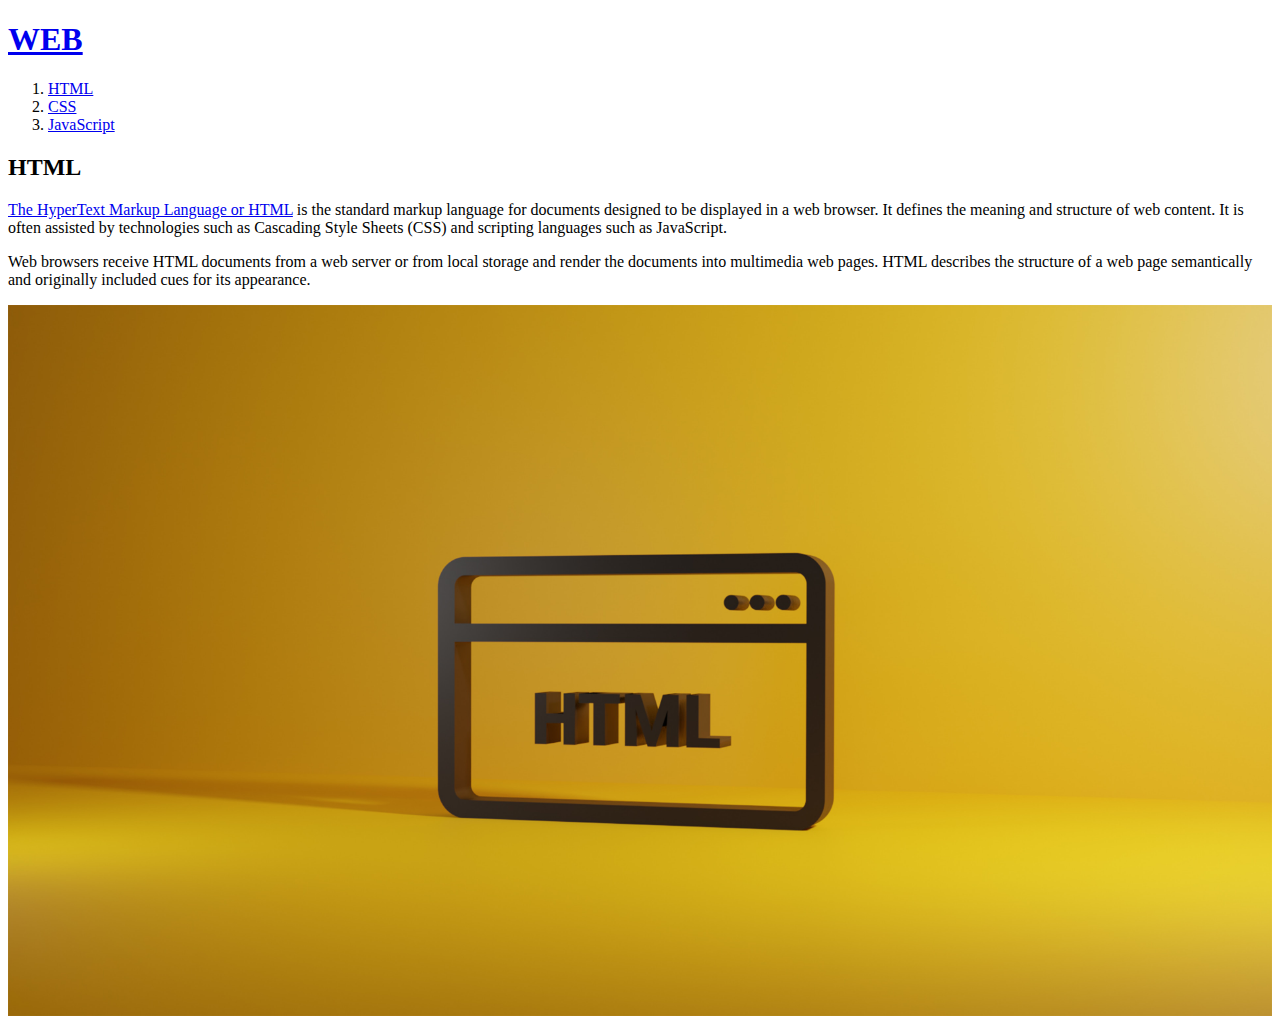
==== 1.html @ 349c502c "웹사이트 완성!!!" ====
<!DOCTYPE html>
<html lang="en">
<head>
    <meta charset="UTF-8">
    <meta name="viewport" content="width=device-width, initial-scale=1.0">
    <title>WEB1 - HTML</title>
</head>
<body>
    <h1><a href="index.html">WEB</a></h1>
    <ol>
        <li><a href="1.html">HTML</a></li>
        <li><a href="2.html">CSS</a></li>
        <li><a href="3.html">JavaScript</a></li>
    </ol>
    <h2>HTML</h2>
    <p><a href="https://www.w3.org/TR/2011/WD-html5-20110405/" target="_blank" title="html5 specification">The HyperText Markup Language or HTML</a>
         is the standard markup language for documents designed to be displayed in a web browser. It defines the meaning and structure of web content. It is often assisted by technologies such as Cascading
         Style Sheets (CSS) and scripting languages such as JavaScript.
        </p>
        <p>
         Web browsers receive HTML documents from a web server or from local storage and render the documents into multimedia web pages. HTML describes the structure of a web page semantically and originally included cues for its appearance.
        </p>
        <img src="html.jpg" width="100%">

</body>
</html>
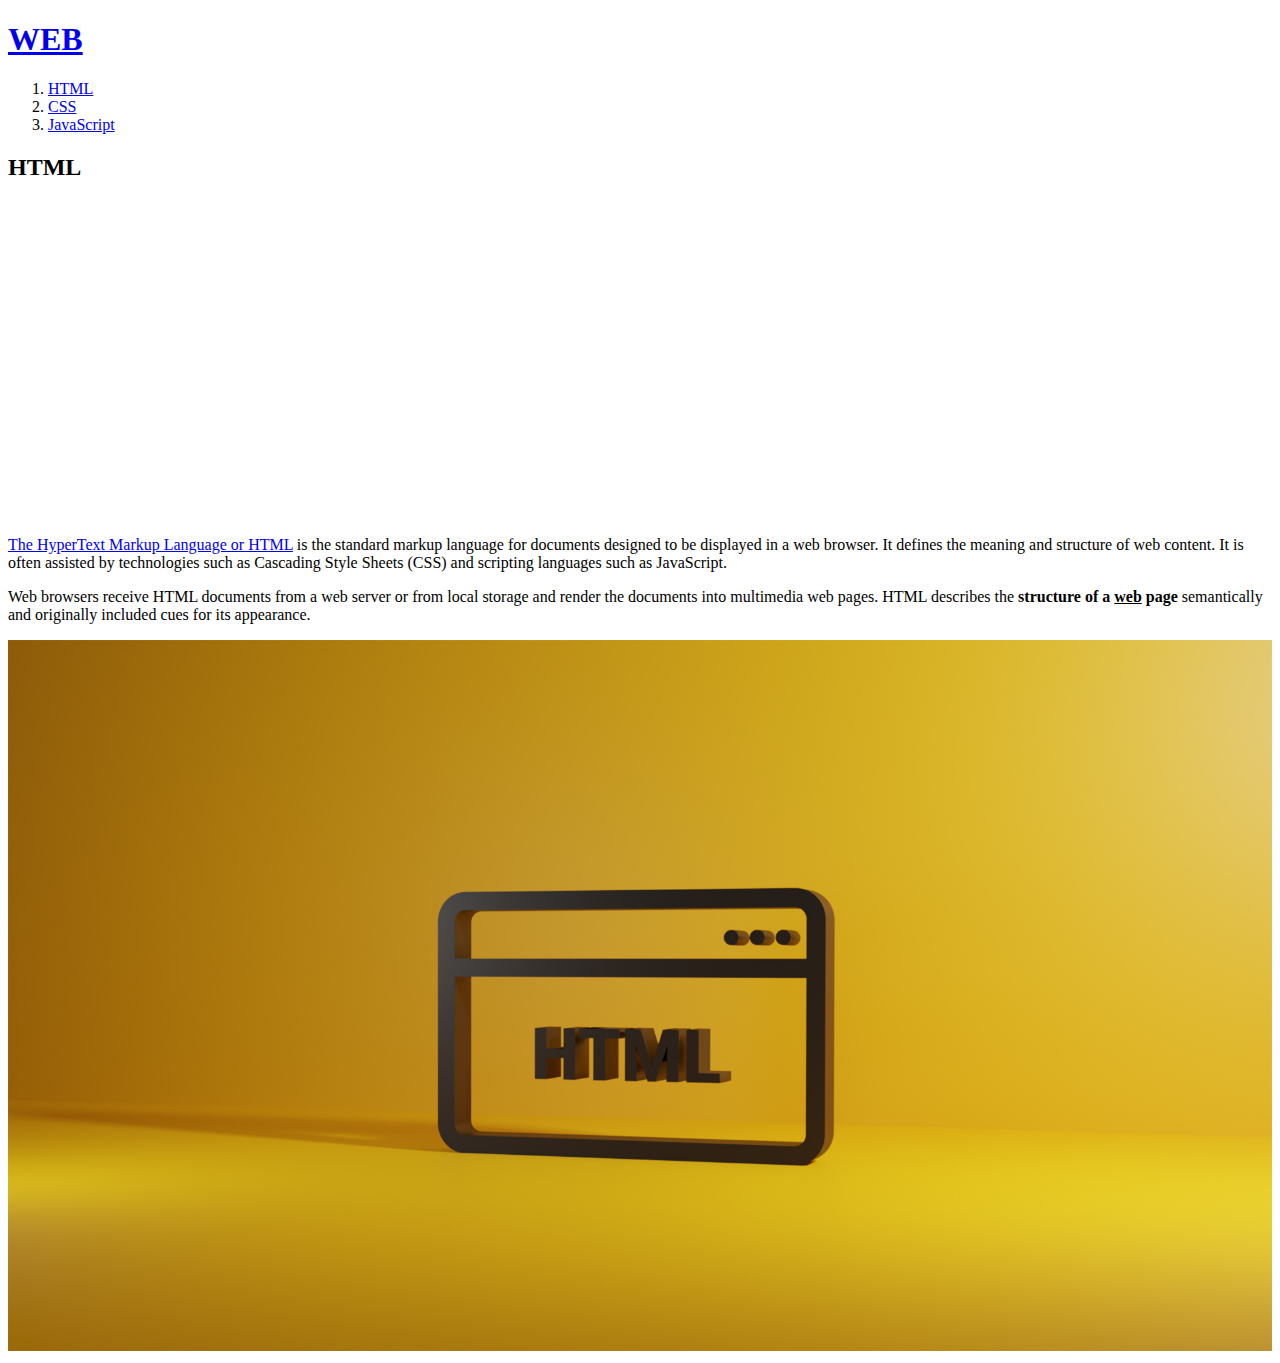
==== commit 8e9539f7: "수정!" ====
--- a/1.html
+++ b/1.html
@@ -1,6 +1,16 @@
 <!DOCTYPE html>
 <html lang="en">
 <head>
+    <!-- Google tag (gtag.js) -->
+<script async src="https://www.googletagmanager.com/gtag/js?id=G-9XHEPK6FLD"></script>
+<script>
+  window.dataLayer = window.dataLayer || [];
+  function gtag(){dataLayer.push(arguments);}
+  gtag('js', new Date());
+
+  gtag('config', 'G-9XHEPK6FLD');
+</script>
+
     <meta charset="UTF-8">
     <meta name="viewport" content="width=device-width, initial-scale=1.0">
     <title>WEB1 - HTML</title>
@@ -13,14 +23,37 @@
         <li><a href="3.html">JavaScript</a></li>
     </ol>
     <h2>HTML</h2>
+    <p>
+        <iframe width="560" height="315" src="https://www.youtube.com/embed/jSJM9iOiQ1g?si=cqV3jZ3TYoESVsKv" title="YouTube video player" frameborder="0" allow="accelerometer; autoplay; clipboard-write; encrypted-media; gyroscope; picture-in-picture; web-share" allowfullscreen></iframe>
+    </p>
     <p><a href="https://www.w3.org/TR/2011/WD-html5-20110405/" target="_blank" title="html5 specification">The HyperText Markup Language or HTML</a>
-         is the standard markup language for documents designed to be displayed in a web browser. It defines the meaning and structure of web content. It is often assisted by technologies such as Cascading
-         Style Sheets (CSS) and scripting languages such as JavaScript.
-        </p>
-        <p>
-         Web browsers receive HTML documents from a web server or from local storage and render the documents into multimedia web pages. HTML describes the structure of a web page semantically and originally included cues for its appearance.
-        </p>
-        <img src="html.jpg" width="100%">
+    is the standard markup language for documents designed to be displayed in a web browser. It defines the meaning and structure of web content. It is often assisted by technologies such as Cascading
+    Style Sheets (CSS) and scripting languages such as JavaScript.
+    </p>
+    <p>
+        Web browsers receive HTML documents from a web server or from local storage and render the documents into multimedia web pages. HTML describes the <strong>structure of a <u>web</u> page</strong> semantically and originally included cues for its appearance.
+    </p>
+    <img src="html.jpg" width="100%">
 
+
+    <div id="disqus_thread"></div>
+<script>
+    /**
+    *  RECOMMENDED CONFIGURATION VARIABLES: EDIT AND UNCOMMENT THE SECTION BELOW TO INSERT DYNAMIC VALUES FROM YOUR PLATFORM OR CMS.
+    *  LEARN WHY DEFINING THESE VARIABLES IS IMPORTANT: https://disqus.com/admin/universalcode/#configuration-variables    */
+    /*
+    var disqus_config = function () {
+    this.page.url = PAGE_URL;  // Replace PAGE_URL with your page's canonical URL variable
+    this.page.identifier = PAGE_IDENTIFIER; // Replace PAGE_IDENTIFIER with your page's unique identifier variable
+    };
+    */
+    (function() { // DON'T EDIT BELOW THIS LINE
+    var d = document, s = d.createElement('script');
+    s.src = 'https://web1-dkb2pukiqt.disqus.com/embed.js';
+    s.setAttribute('data-timestamp', +new Date());
+    (d.head || d.body).appendChild(s);
+    })();
+</script>
+<noscript>Please enable JavaScript to view the <a href="https://disqus.com/?ref_noscript">comments powered by Disqus.</a></noscript>
 </body>
 </html>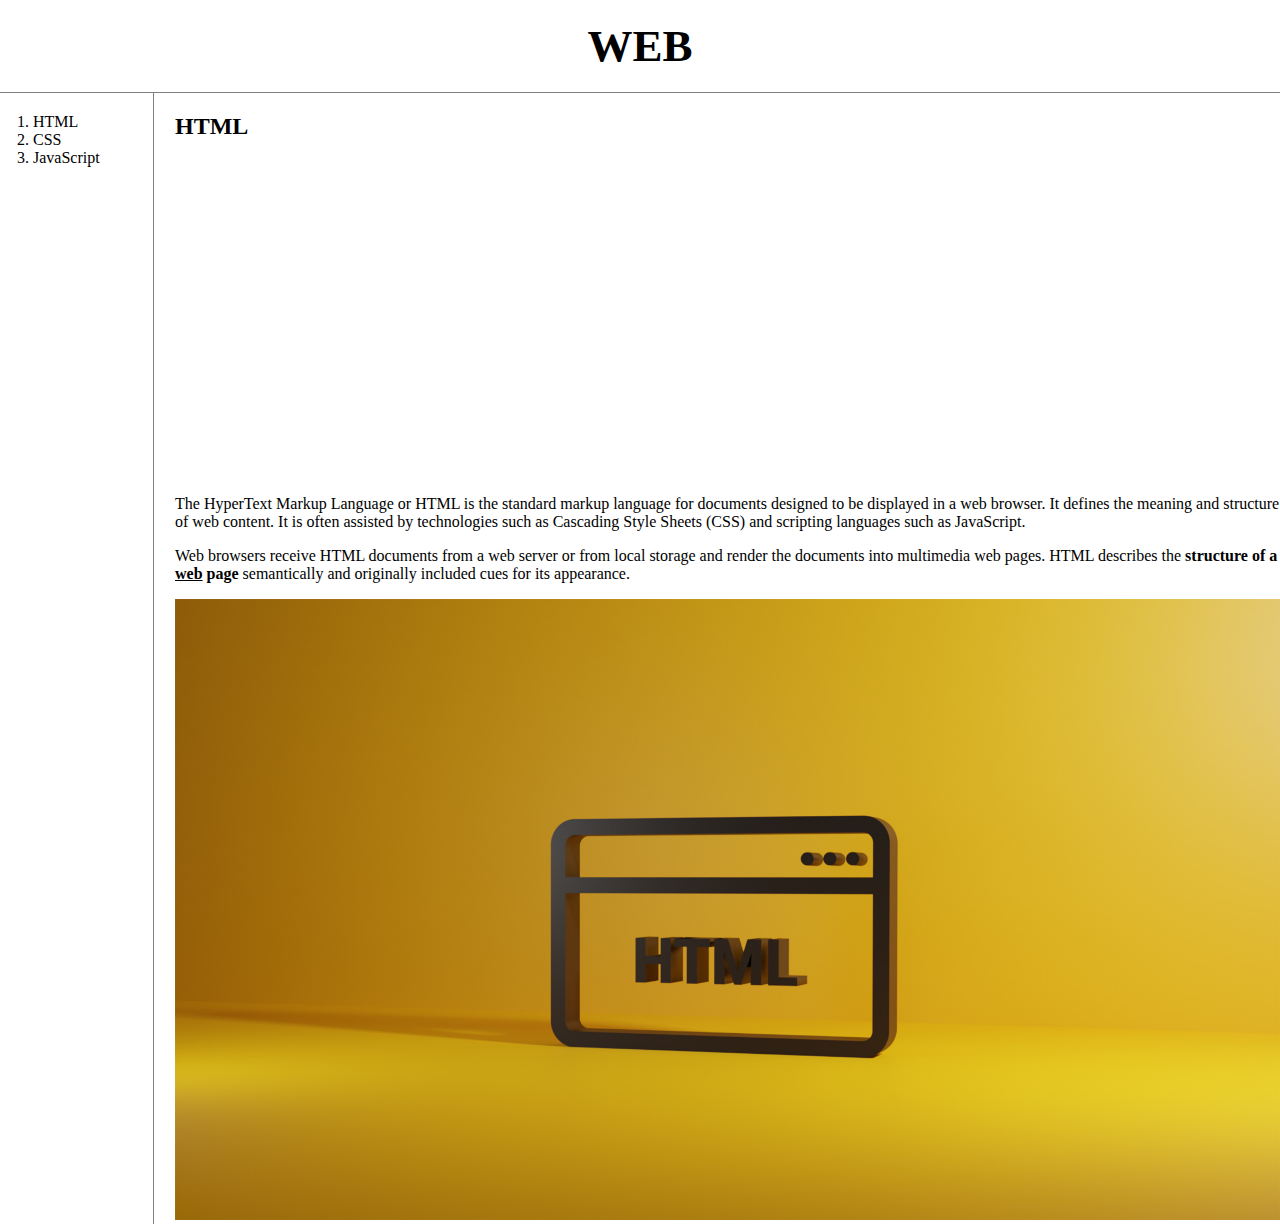
==== commit ef2b3ce3: "2차 수정본!!" ====
--- a/1.html
+++ b/1.html
@@ -14,27 +14,32 @@
     <meta charset="UTF-8">
     <meta name="viewport" content="width=device-width, initial-scale=1.0">
     <title>WEB1 - HTML</title>
+    <link rel="stylesheet" href="style.css">
 </head>
 <body>
     <h1><a href="index.html">WEB</a></h1>
-    <ol>
-        <li><a href="1.html">HTML</a></li>
-        <li><a href="2.html">CSS</a></li>
-        <li><a href="3.html">JavaScript</a></li>
-    </ol>
-    <h2>HTML</h2>
-    <p>
-        <iframe width="560" height="315" src="https://www.youtube.com/embed/jSJM9iOiQ1g?si=cqV3jZ3TYoESVsKv" title="YouTube video player" frameborder="0" allow="accelerometer; autoplay; clipboard-write; encrypted-media; gyroscope; picture-in-picture; web-share" allowfullscreen></iframe>
-    </p>
-    <p><a href="https://www.w3.org/TR/2011/WD-html5-20110405/" target="_blank" title="html5 specification">The HyperText Markup Language or HTML</a>
-    is the standard markup language for documents designed to be displayed in a web browser. It defines the meaning and structure of web content. It is often assisted by technologies such as Cascading
-    Style Sheets (CSS) and scripting languages such as JavaScript.
-    </p>
-    <p>
-        Web browsers receive HTML documents from a web server or from local storage and render the documents into multimedia web pages. HTML describes the <strong>structure of a <u>web</u> page</strong> semantically and originally included cues for its appearance.
-    </p>
-    <img src="html.jpg" width="100%">
+    <div id="grid">
+        <ol>
+            <li><a href="1.html">HTML</a></li>
+            <li><a href="2.html">CSS</a></li>
+            <li><a href="3.html">JavaScript</a></li>
+        </ol>
 
+        <div id="article">
+            <h2>HTML</h2>
+            <p>
+                <iframe width="560" height="315" src="https://www.youtube.com/embed/jSJM9iOiQ1g?si=cqV3jZ3TYoESVsKv" title="YouTube video player" frameborder="0" allow="accelerometer; autoplay; clipboard-write; encrypted-media; gyroscope; picture-in-picture; web-share" allowfullscreen></iframe>
+            </p>
+            <p><a href="https://www.w3.org/TR/2011/WD-html5-20110405/" target="_blank" title="html5 specification">The HyperText Markup Language or HTML</a>
+            is the standard markup language for documents designed to be displayed in a web browser. It defines the meaning and structure of web content. It is often assisted by technologies such as Cascading
+            Style Sheets (CSS) and scripting languages such as JavaScript.
+            </p>
+            <p>
+                Web browsers receive HTML documents from a web server or from local storage and render the documents into multimedia web pages. HTML describes the <strong>structure of a <u>web</u> page</strong> semantically and originally included cues for its appearance.
+            </p>
+            <img src="html.jpg" width="100%">
+        </div>
+    </div>
 
     <div id="disqus_thread"></div>
 <script>
--- a/style.css
+++ b/style.css
@@ -0,0 +1,44 @@
+body{
+    margin: 0;
+}
+a {
+    text-decoration: none;
+    color: black;
+}
+h1 {
+    font-size: 45px;
+    text-align: center;
+    border-bottom: 1px solid gray;
+    margin: 0;
+    padding: 20px;
+
+}
+ol {
+    border-right: 1px solid gray;
+    width: 100px;
+    margin: 0;
+    padding: 20px;
+}
+#grid {
+    display: grid;
+    grid-template-columns: 150px 1fr;
+}
+#grid ol {
+    padding-left: 33px;
+}
+#grid #article {
+    padding-left: 25px;
+}
+
+@media(max-width: 800px){
+    #grid  {
+        display: block;
+    }
+    h1 {
+        font-size: 30px;
+        border-bottom: none;
+    }
+    ol {
+        border-right: none;
+    }
+}